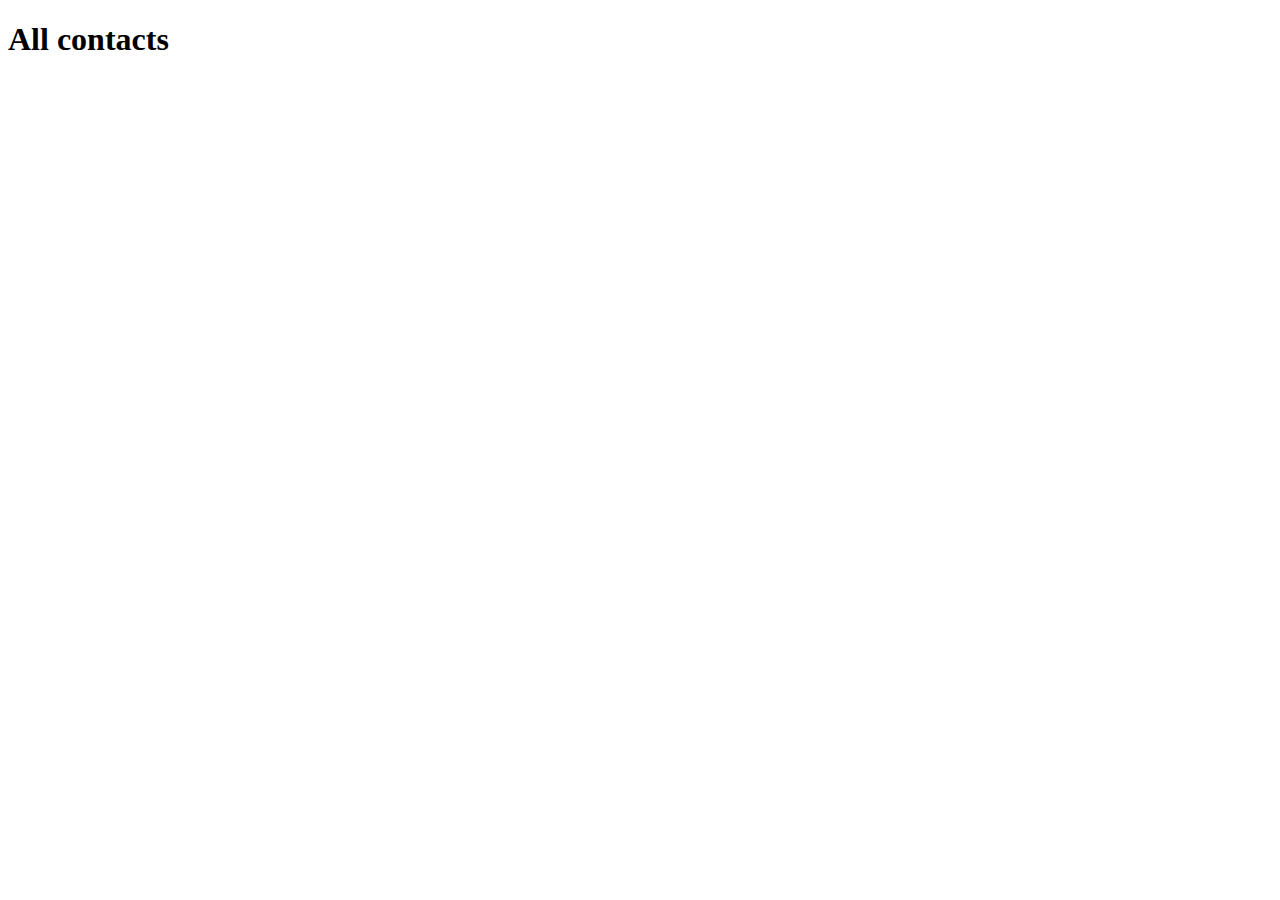
==== src/main/resources/templates/alldata.html @ e84d5db5 "with individual id listings" ====
<!DOCTYPE html>
<html lang="en">
<head>
    <meta charset="UTF-8">
    <meta http-equiv="X-UA-Compatible" content="IE=edge">
    <meta name="viewport" content="width=device-width, initial-scale=1.0">
    <link rel="stylesheet" href="/styles.css">
    <title>Lists</title>
</head>
<body>
    <h1> All contacts </h1>

    <table>
        <tr data-th-each="c : ${contacts}">
            <td>
                <a data-th-href="@{'/form/' + ${c.id}}"
                data-th-text="${c.id}" >

            </td>

        </tr>

    </table>
</body>
</html>
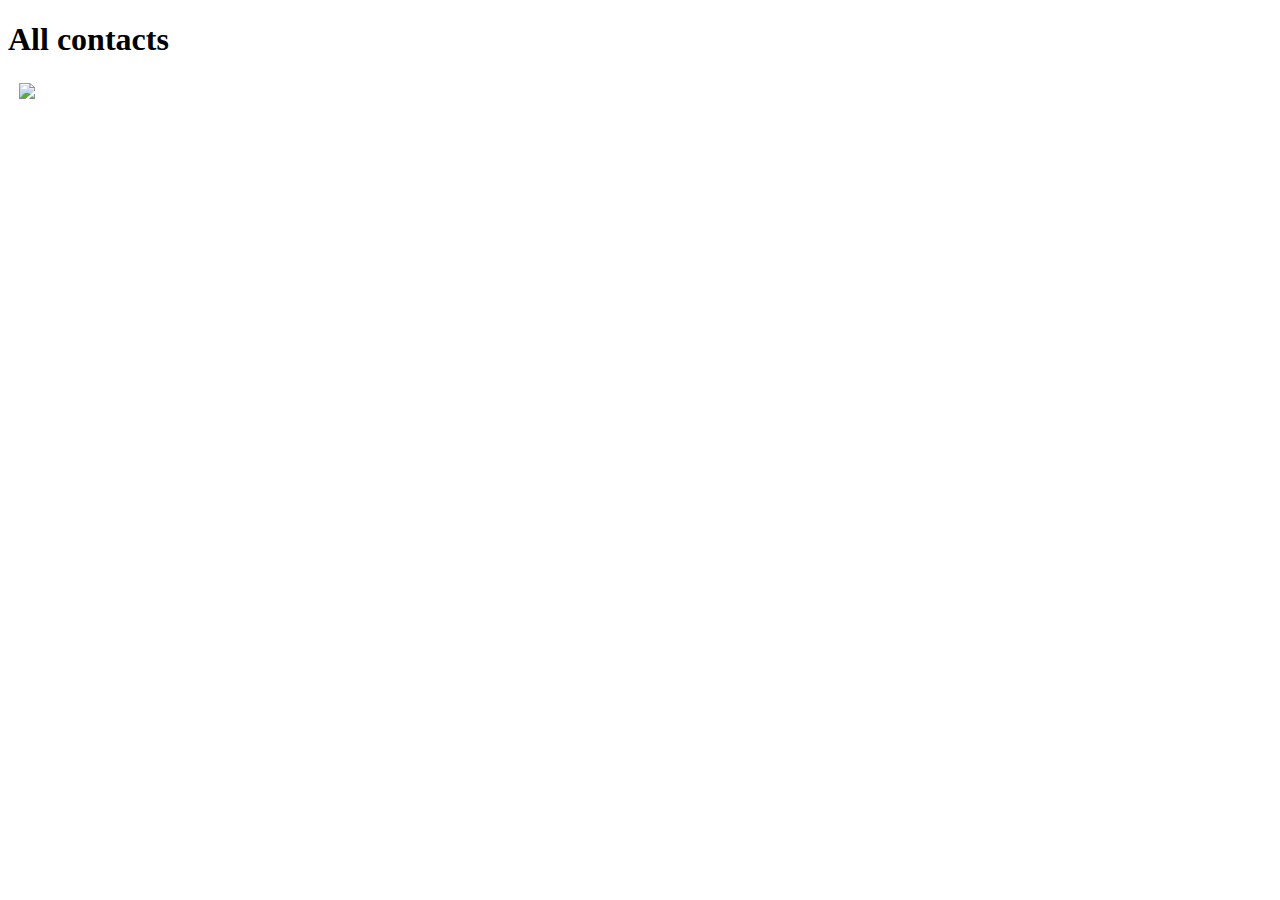
==== commit af652e46: "with all listings" ====
--- a/src/main/resources/templates/alldata.html
+++ b/src/main/resources/templates/alldata.html
@@ -11,12 +11,17 @@
     <h1> All contacts </h1>
 
     <table>
-        <tr data-th-each="c : ${contacts}">
+        <tr data-th-each="c : ${datalist}">
             <td>
-                <a data-th-href="@{'/form/' + ${c.id}}"
-                data-th-text="${c.id}" >
-
+                <a data-th-href="@{'/calculate/' + ${c.dataId}}"
+                data-th-text="${c.dataId}" >
             </td>
+            <td><h2 data-th-text="*{c.fname}"></h2></td>
+            <td><img src ="/images/heart.png" width="40"></td>
+            <td><h2 data-th-text="*{c.sname}"></h2></td>
+            <td><h2 data-th-text="*{c.percentage}"></h2></td>
+            <td><h2 data-th-text="*{c.result}"></h2></td>
+            
 
         </tr>
 
